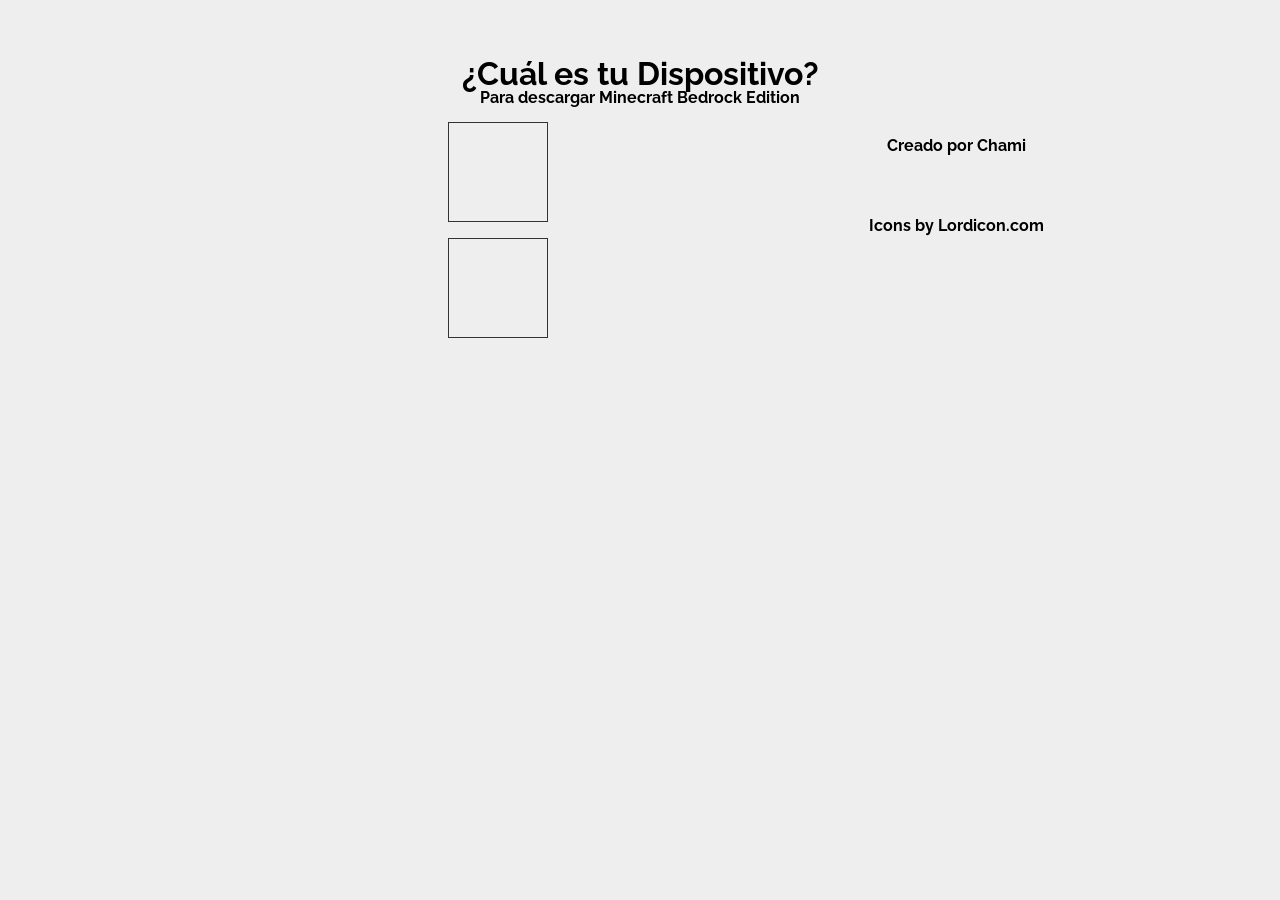
==== index.html @ b793362d "Create index.html" ====
<!DOCTYPE html>
<html lang="es">

<head>
    <meta charset="UTF-8">
    <meta name="viewport" content="width=device-width, initial-scale=1.0, user-scalable=none">
    <meta http-equiv="X-UA-Compatible" content="IE=edge">
    <meta name="author" content="Chami">
    <meta name="description" content="Descarga MCBE Oficial">
    <link rel="icon" href="https://cdn2.steamgriddb.com/icon_thumb/20ba096f2d3da322ed843f6a4bee9a91.png" type="image/png">
    <title>Chai Realm</title>
    <style>
        @import url(https://fonts.googleapis.com/css?family=Open+Sans:400|Raleway:300);
        html {
            padding-top: 50px;
            font-family: 'Open Sans', Helvetica, arial, sans-serif;
            text-align: center;
            background-color: #eeeeee;
        }

        * {
            box-sizing: border-box;
            transition: 0.5s ease-in-out;
        }

        h1,
        h4 {
            font-family: 'Raleway', 'Open Sans', sans-serif;
            margin: 0;
            line-height: 1;
        }

        a {
            text-decoration: none;
            line-height: 80px;
            color: black;
        }

        .centerer {
            width: 100%;
            max-width: 600px;
            margin: 0 auto;
            padding: 0 1rem;
        }

        @media (min-width: 600px) {
            .wrap {
                width: 50%;
                float: left;
            }
        }

        [class^="btn-"] {
            position: relative;
            display: block;
            overflow: hidden;
            width: 100px;
            height: 100px;
            margin: 1rem auto;
            text-transform: uppercase;
            border: 1px solid currentColor;
        }

        .btn-0 {
            color: #333333;
        }

        .btn-0:before {
            content: '';
            position: absolute;
            top: 0;
            left: 0;
            right: 0;
            bottom: 0;
            background-color: #00ff00;
            transform: translateX(-100%);
        }

        .btn-0:hover {
            color: #aaaaaa;
        }

        .btn-0:hover:before {
            transform: translateX(0);
        }
    </style>

    <script src="https://cdn.lordicon.com/lordicon.js"></script>
</head>

<body>
    <div class="centerer">
        <h1>¿Cuál es tu Dispositivo?</h1>
        <h4>Para descargar Minecraft Bedrock Edition</h4>

        <div class="wrap">
            <a class="btn-0" id="pc" onclick="window.location.href='https://chamidev.github.io/MCBE/pc.zip'" aria-label="Descargar para PC">
                <lord-icon src="https://cdn.lordicon.com/vvqcrgre.json" trigger="hover" colors="primary:#545454,secondary:#4bb3fd,tertiary:#545454" style="width:100px;height:100px">
                </lord-icon>
            </a>
            <a class="btn-0" id="movil" onclick="window.location.href='https://mcpedl.org/downloading/#:~:text=Fast%20Download%20MCPE%20APK'" aria-label="Descargar para Android">
                <lord-icon src="https://cdn.lordicon.com/gemrrbjz.json" trigger="hover" colors="primary:#ffffff,secondary:#545454" style="width:100px;height:100px">
                </lord-icon>
            </a>
        </div>
    </div>

    <h4>Creado por <a href="https://linktr.ee/Ch4m1" target="_blank" rel="noopener">Chami
        <lord-icon src="https://cdn.lordicon.com/aiwnxrcc.json" trigger="in" delay="2000" state="in-reveal" colors="primary:#2ca58d,secondary:#ffffff" style="width:25px;height:25px"></lord-icon>
    </a></h4>

    <h4>Icons by <a href="https://lordicon.com/" target="_blank" rel="noopener">Lordicon.com</a></h4>

</body>

</html>
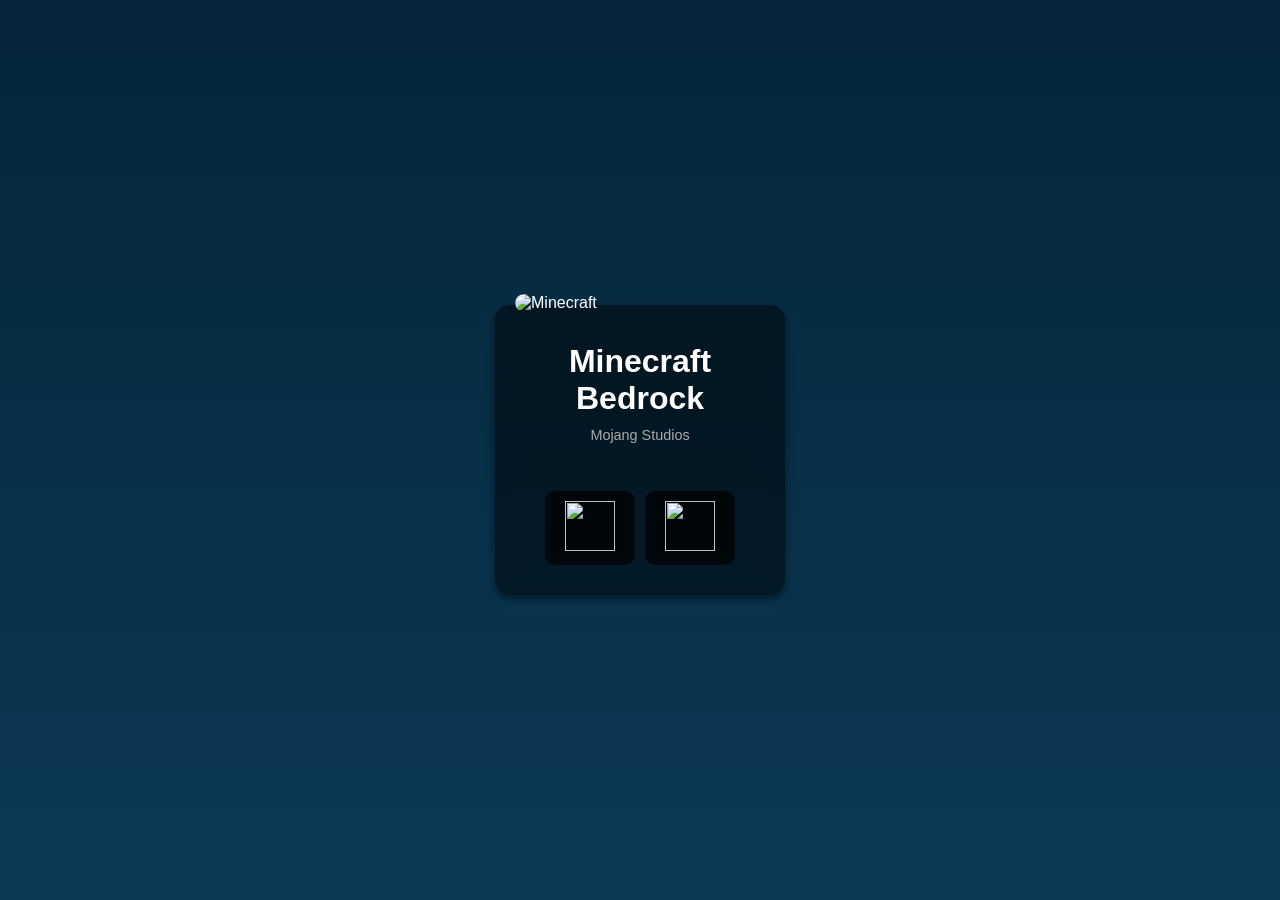
==== commit 7bf2a404: "Update index.html" ====
--- a/index.html
+++ b/index.html
@@ -3,114 +3,159 @@
 
 <head>
     <meta charset="UTF-8">
-    <meta name="viewport" content="width=device-width, initial-scale=1.0, user-scalable=none">
+    <meta name="viewport" content="width=device-width, user-scalable=none">
     <meta http-equiv="X-UA-Compatible" content="IE=edge">
     <meta name="author" content="Chami">
     <meta name="description" content="Descarga MCBE Oficial">
-    <link rel="icon" href="https://cdn2.steamgriddb.com/icon_thumb/20ba096f2d3da322ed843f6a4bee9a91.png" type="image/png">
+    <link rel="icon" href="https://www.minecraft.net/etc.clientlibs/minecraftnet/clientlibs/clientlib-site/resources/favicon.ico" type="image/png">
     <title>Chai Realm</title>
     <style>
-        @import url(https://fonts.googleapis.com/css?family=Open+Sans:400|Raleway:300);
-        html {
-            padding-top: 50px;
-            font-family: 'Open Sans', Helvetica, arial, sans-serif;
-            text-align: center;
-            background-color: #eeeeee;
+        body {
+            margin: 0;
+            font-family: Arial, sans-serif;
+            background: linear-gradient(to bottom, #04253a, #0b3a56);
+            color: #fff;
+            display: flex;
+            justify-content: center;
+            align-items: center;
+            height: 100vh;
+            user-select: none;
         }
 
-        * {
-            box-sizing: border-box;
-            transition: 0.5s ease-in-out;
+        .container {
+            width: 250px;
+            height: 250px;
+            background: rgba(0, 0, 0, 0.5);
+            backdrop-filter: blur(10px);
+            border-radius: 15px;
+            padding: 20px;
+            box-shadow: 0 4px 10px rgba(0, 0, 0, 0.5);
         }
 
-        h1,
-        h4 {
-            font-family: 'Raleway', 'Open Sans', sans-serif;
-            margin: 0;
-            line-height: 1;
+        .game-header {
+            display: flex;
+            flex-direction: column;
+            align-items: center;
+            margin-bottom: 20px;
         }
 
-        a {
-            text-decoration: none;
-            line-height: 80px;
-            color: black;
+        .game-header img {
+            width: 100%;
+            border-radius: 10px;
         }
 
-        .centerer {
-            width: 100%;
-            max-width: 600px;
-            margin: 0 auto;
-            padding: 0 1rem;
+        .game-header h1 {
+            margin: 0;
+            font-size: 2rem;
+            text-align: center;
         }
 
-        @media (min-width: 600px) {
-            .wrap {
-                width: 50%;
-                float: left;
+        .details {
+            font-size: 0.9rem;
+            color: #aaa;
+            margin: 10px 0;
+            text-align: center;
+        }
+
+        .buttons {
+            display: flex;
+            justify-content: center;
+            gap: 10px;
+        }
+
+        .button {
+            background: rgba(0, 0, 0, 0.5);
+            backdrop-filter: blur(5px);
+            color: #fff;
+            border: none;
+            padding: 10px 20px;
+            border-radius: 10px;
+            cursor: pointer;
+            font-size: 1rem;
+            transition: background 0.3s ease-in-out, transform 0.3s ease-in-out;
+        }
+
+        .button:hover {
+            background-color: rgba(0, 255, 0, 0.4);
+            transform: scale(1.2);
+        }
+
+        .logo {
+            width: 50px;
+            height: 50px;
+        }
+
+        hr {
+            border: none;
+            border-top: 1px solid #444;
+            margin: 20px 0;
+            width: 100%;
+        }
+
+        .cabeza {
+            position: relative;
+            top: -31px;
+        }
+
+        .fondo {
+            background-image: url('https://www.minecraft.net/content/dam/games/minecraft/key-art/MC-Vanilla_Media-Block-Image_PC-Bundle-Keyart_800x450.jpg');
+            background-size: cover;
+            background-position: center;
+            filter: blur(20px);
+            width: 100%;
+            height: 100vh;
+            position: fixed;
+            top: 0;
+            left: 0;
+            z-index: -1;
+        }
+
+        .back {
+            position: absolute;
+            top: 0px;
+            left: -100%;
+            background-color: gray;
+            border-top-right-radius: 100px;
+            border-bottom-right-radius: 100px;
+            border-top-left-radius: 0;
+            border-bottom-left-radius: 0;
+            animation: slideIn 1s forwards;
+        }
+
+        @keyframes slideIn {
+            from {
+                left: -100%;
+            }
+            to {
+                left: 0;
             }
         }
-
-        [class^="btn-"] {
-            position: relative;
-            display: block;
-            overflow: hidden;
-            width: 100px;
-            height: 100px;
-            margin: 1rem auto;
-            text-transform: uppercase;
-            border: 1px solid currentColor;
-        }
-
-        .btn-0 {
-            color: #333333;
-        }
-
-        .btn-0:before {
-            content: '';
-            position: absolute;
-            top: 0;
-            left: 0;
-            right: 0;
-            bottom: 0;
-            background-color: #00ff00;
-            transform: translateX(-100%);
-        }
-
-        .btn-0:hover {
-            color: #aaaaaa;
-        }
-
-        .btn-0:hover:before {
-            transform: translateX(0);
-        }
     </style>
-
-    <script src="https://cdn.lordicon.com/lordicon.js"></script>
 </head>
 
 <body>
-    <div class="centerer">
-        <h1>¿Cuál es tu Dispositivo?</h1>
-        <h4>Para descargar Minecraft Bedrock Edition</h4>
-
-        <div class="wrap">
-            <a class="btn-0" id="pc" onclick="window.location.href='https://chamidev.github.io/MCBE/pc.zip'" aria-label="Descargar para PC">
-                <lord-icon src="https://cdn.lordicon.com/vvqcrgre.json" trigger="hover" colors="primary:#545454,secondary:#4bb3fd,tertiary:#545454" style="width:100px;height:100px">
-                </lord-icon>
-            </a>
-            <a class="btn-0" id="movil" onclick="window.location.href='https://mcpedl.org/downloading/#:~:text=Fast%20Download%20MCPE%20APK'" aria-label="Descargar para Android">
-                <lord-icon src="https://cdn.lordicon.com/gemrrbjz.json" trigger="hover" colors="primary:#ffffff,secondary:#545454" style="width:100px;height:100px">
-                </lord-icon>
-            </a>
+    <div class="fondo"></div>
+    <a href="https://chamidev.github.io/" class="back">
+        <script src="https://cdn.lordicon.com/lordicon.js"></script>
+        <lord-icon src="https://cdn.lordicon.com/tfwhvbiq.json" trigger="in" delay="100" state="in-reveal" colors="primary:#e4e4e4,secondary:#121331" style="width:50px;height:50px">
+        </lord-icon>
+    </a>
+    <div class="container">
+        <div class="game-header">
+            <img class="cabeza" src="https://www.minecraft.net/content/dam/minecraftnet/games/minecraft/key-art/Play_With_Friends_Online_672x360.png" alt="Minecraft">
+            <h1>Minecraft Bedrock</h1>
+            <p class="details">Mojang Studios</p>
+            <br>
+        </div>
+        <div class="buttons">
+            <button class="button" onclick="window.location.href = window.location.href + 'windows/';">
+                <img class="logo" id="windows" src="https://img.icons8.com/?size=100&id=OlmjyQ9zkRzF&format=png&color=000000">
+            </button>
+            <button class="button" onclick="window.location.href = window.location.href + 'android/';">
+                <img class="logo" id="android" src="https://pngimg.com/uploads/android_logo/android_logo_PNG26.png">
+            </button>
         </div>
     </div>
-
-    <h4>Creado por <a href="https://linktr.ee/Ch4m1" target="_blank" rel="noopener">Chami
-        <lord-icon src="https://cdn.lordicon.com/aiwnxrcc.json" trigger="in" delay="2000" state="in-reveal" colors="primary:#2ca58d,secondary:#ffffff" style="width:25px;height:25px"></lord-icon>
-    </a></h4>
-
-    <h4>Icons by <a href="https://lordicon.com/" target="_blank" rel="noopener">Lordicon.com</a></h4>
-
 </body>
 
 </html>
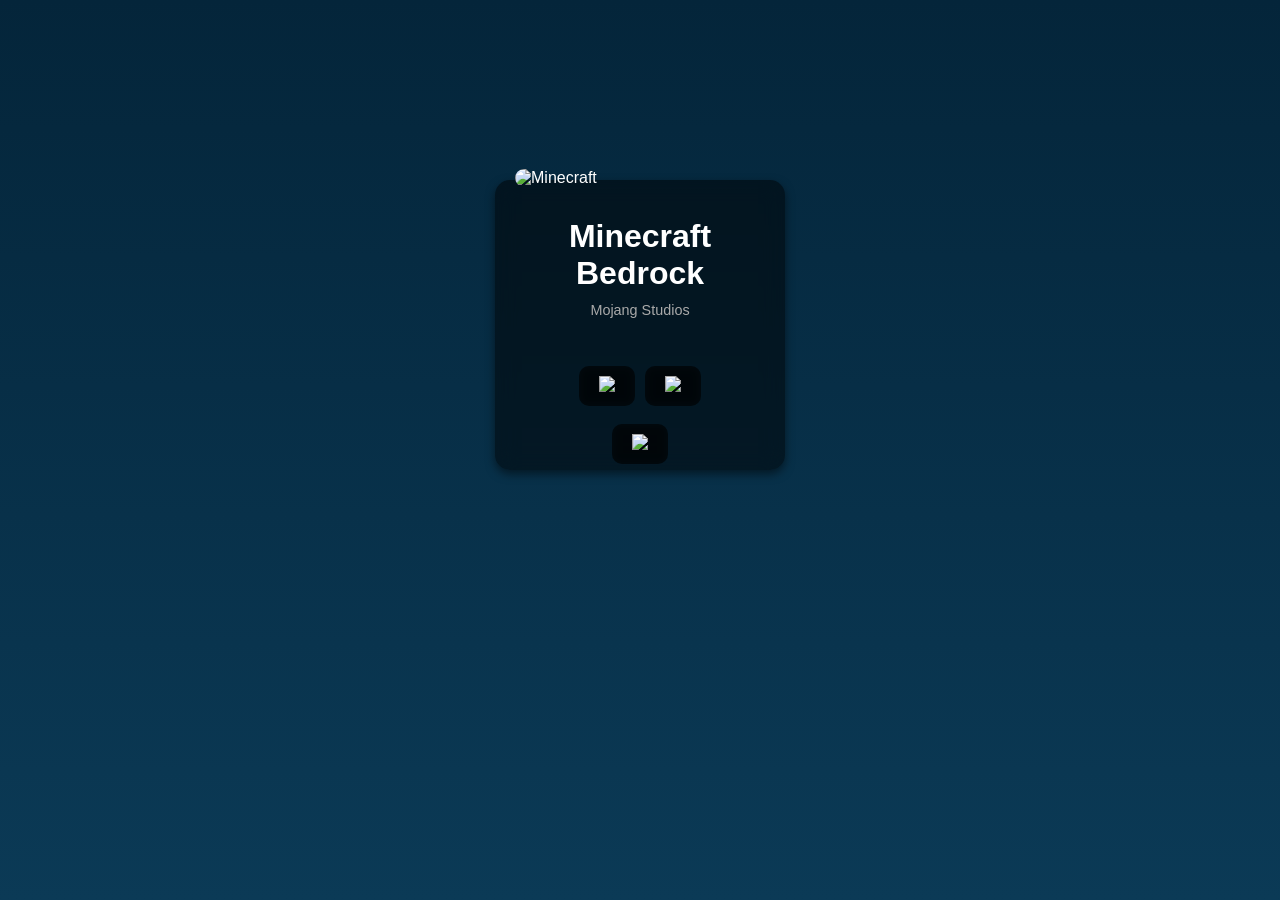
==== commit 0e9fd72b: "Update index.html" ====
--- a/index.html
+++ b/index.html
@@ -8,7 +8,7 @@
     <meta name="author" content="Chami">
     <meta name="description" content="Descarga MCBE Oficial">
     <link rel="icon" href="https://www.minecraft.net/etc.clientlibs/minecraftnet/clientlibs/clientlib-site/resources/favicon.ico" type="image/png">
-    <title>Chai Realm</title>
+    <title>Descargar</title>
     <style>
         body {
             margin: 0;
@@ -23,6 +23,8 @@
         }
 
         .container {
+            position: absolute;
+            top: 20%;
             width: 250px;
             height: 250px;
             background: rgba(0, 0, 0, 0.5);
@@ -79,9 +81,24 @@
             background-color: rgba(0, 255, 0, 0.4);
             transform: scale(1.2);
         }
+        .buttonspecial {
+            background: rgba(0, 0, 0, 0.5);
+            backdrop-filter: blur(5px);
+            color: #fff;
+            border: none;
+            padding: 10px 20px;
+            border-radius: 10px;
+            cursor: pointer;
+            font-size: 1rem;
+            transition: background 0.3s ease-in-out, transform 0.3s ease-in-out;
+        }
+
+        .buttonspecial:hover {
+            background-color: rgba(0, 255, 0, 0.4);
+            transform: scale(1.2);
+        }
 
         .logo {
-            width: 50px;
             height: 50px;
         }
 
@@ -135,7 +152,7 @@
 
 <body>
     <div class="fondo"></div>
-    <a href="https://chamidev.github.io/" class="back">
+    <a href="https://chamidev.github.io/MCHUB/" class="back">
         <script src="https://cdn.lordicon.com/lordicon.js"></script>
         <lord-icon src="https://cdn.lordicon.com/tfwhvbiq.json" trigger="in" delay="100" state="in-reveal" colors="primary:#e4e4e4,secondary:#121331" style="width:50px;height:50px">
         </lord-icon>
@@ -154,6 +171,12 @@
             <button class="button" onclick="window.location.href = window.location.href + 'android/';">
                 <img class="logo" id="android" src="https://pngimg.com/uploads/android_logo/android_logo_PNG26.png">
             </button>
+            </div>
+            <br>
+        <div class="buttons">
+            <button class="buttonspecial" onclick="window.location.href = opti.location.href + 'opti/';">
+                <img class="logo" id="opti" src="https://eu-um2025.renderforest.com/u25148551/visuals/3cb5a0af-e035-49c8-bfe2-0ff83228dc5d.png">
+            </button>
         </div>
     </div>
 </body>
